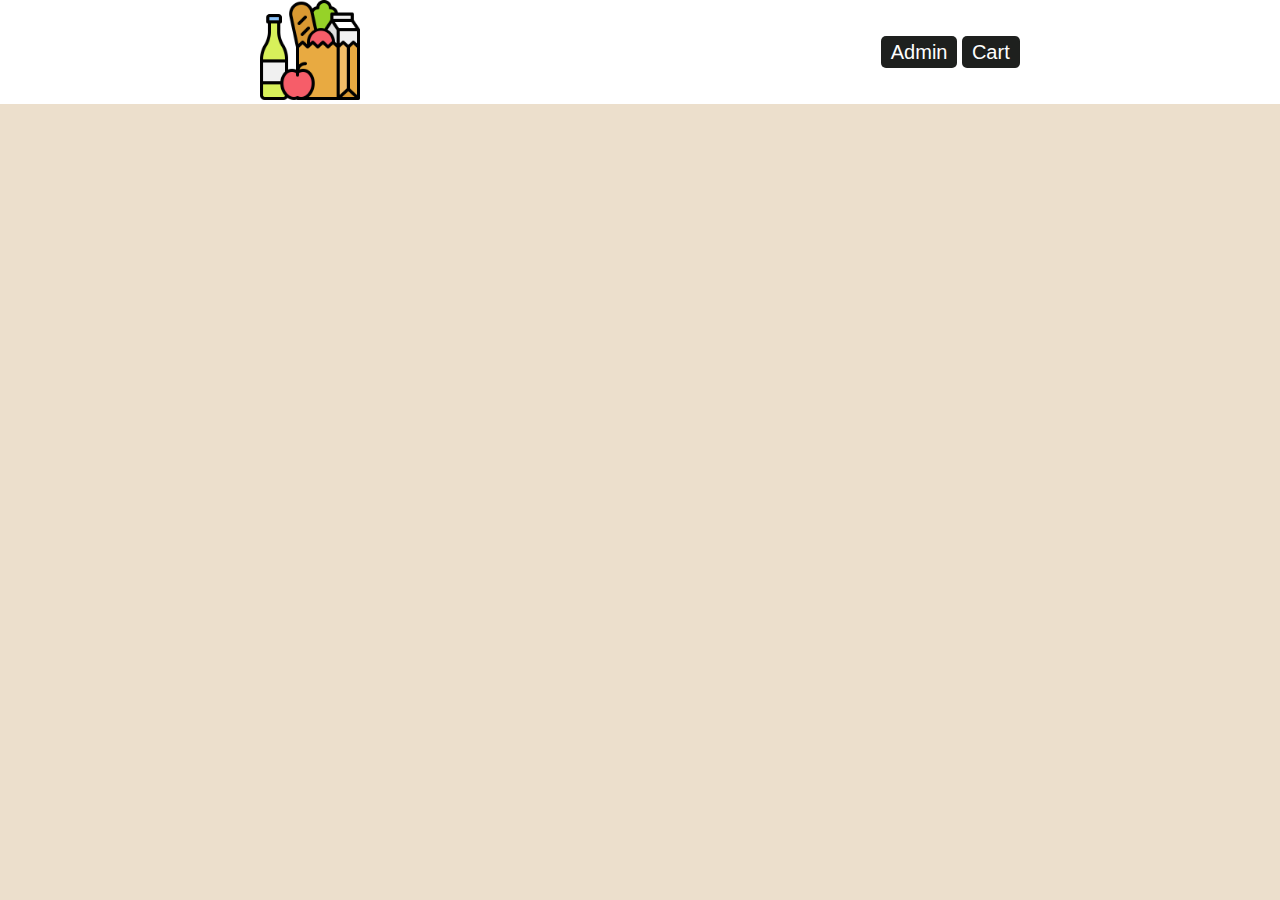
==== pages/admin.html @ ca56101e "feature magazin alimentar" ====
<!DOCTYPE html>
<html lang="en">
  <head>
    <meta charset="UTF-8" />
    <meta name="viewport" content="width=device-width, initial-scale=1.0" />
    <link
      rel="shortcut icon"
      href="https://static.vecteezy.com/system/resources/previews/047/758/486/non_2x/adidas-logo-transparent-background-free-png.png"
      type="image/x-icon"
    />
    <title>Adidas</title>
    <link
      rel="stylesheet"
      href="https://cdnjs.cloudflare.com/ajax/libs/font-awesome/6.6.0/css/all.min.css"
      integrity="sha512-Kc323vGBEqzTmouAECnVceyQqyqdsSiqLQISBL29aUW4U/M7pSPA/gEUZQqv1cwx4OnYxTxve5UMg5GT6L4JJg=="
      crossorigin="anonymous"
      referrerpolicy="no-referrer"
    />
    <link rel="stylesheet" href="../css/style.css" />
  </head>
  <body>
    <div class="container">
      <div class="navbar flex-row bg-white justify-around items-center">
        <div class="logo">
          <a href="index.html">
            <img
              src="../images/logo.png"
              alt="logo"
              width="100px"
            />
          </a>
        </div>
        <div class="nav-links">
          <a href="pages/admin.html"
            ><i class="fa-solid fa-user-secret"></i> Admin</a
          >
          <a href="pages/cart.html"
            ><i class="fa-solid fa-cart-shopping"></i> Cart</a
          >
        </div>
      </div>
      
    </div>
   
  </body>
</html>
---- css/style.css ----
:root {
  --primary-color: #ecdfcc;
  --dark-color: #1e201e;
}

* {
  margin: 0;
  padding: 0;
}

body {
  font-family: Arial, Helvetica, sans-serif;
  background-color: var(--primary-color);
}

.flex-row {
  display: flex;
}

.flex-col {
  display: flex;
  flex-direction: column;
}

.justify-around {
  justify-content: space-around;
}

.justify-between {
  justify-content: space-between;
}

.items-center {
  align-items: center;
}

.flex-wrap {
  flex-wrap: wrap;
}

.gap-5 {
  gap: 5px;
}

.gap-10 {
  gap: 10px;
}

.gap-20 {
  gap: 20px;
}

.bg-white {
  background-color: white;
}

.nav-links a {
  background-color: var(--dark-color);
  color: white;
  text-decoration: none;
  font-size: 20px;
  border-radius: 5px;
  padding: 5px 10px;
}

.card {
  background-color: white;
  height: 300px;
  width: 300px;
  border: 1px solid lightgray;
  padding-top: 30px;
}

.card img {
  width: 100px;
}

.card button {
  width: 200px;
  color: white;
  background-color: black;
  padding: 10px;
  text-transform: uppercase;
}
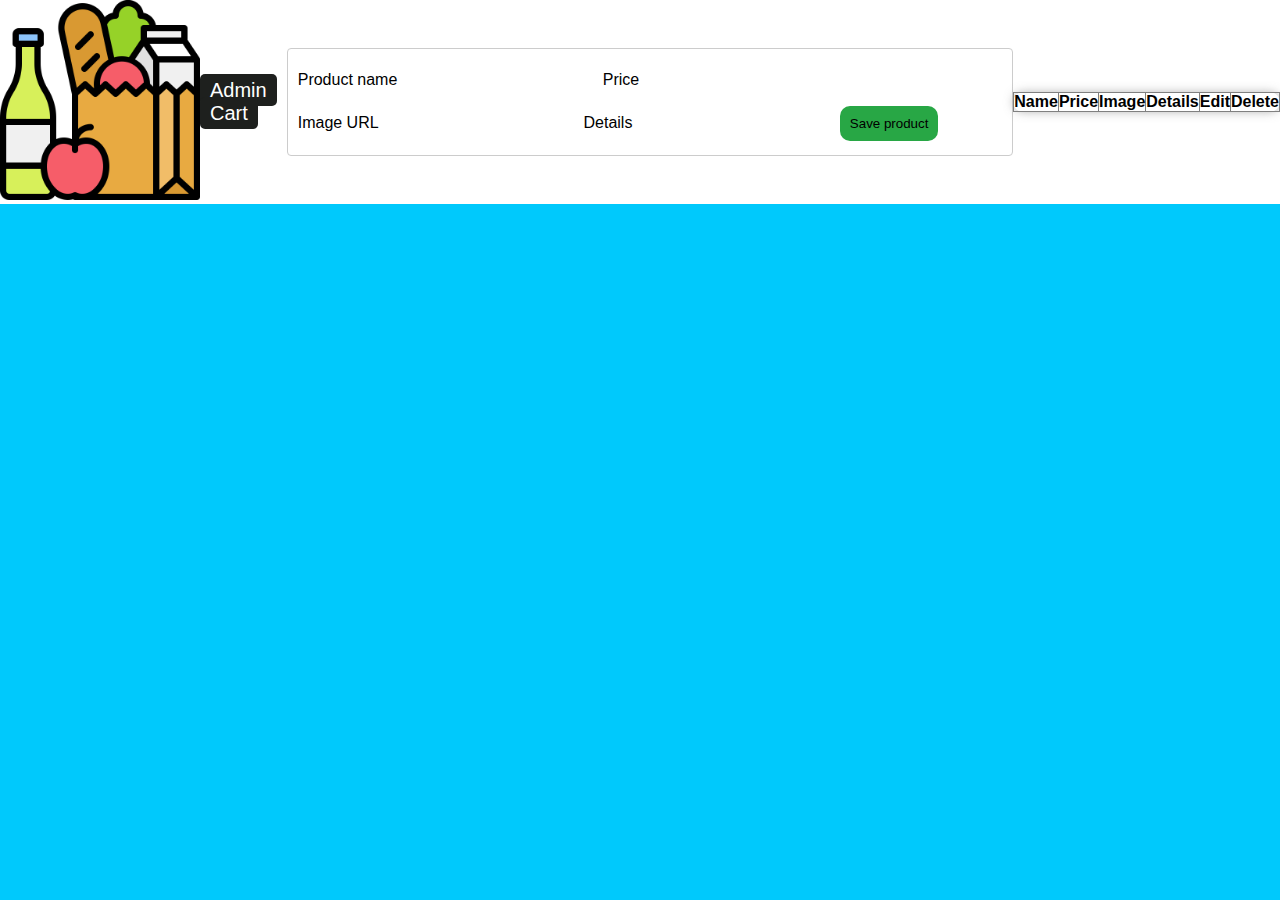
==== commit 20a996f7: "admin feature" ====
--- a/pages/admin.html
+++ b/pages/admin.html
@@ -38,8 +38,40 @@
             ><i class="fa-solid fa-cart-shopping"></i> Cart</a
           >
         </div>
+        <form id="product-form">
+        <div>
+          <label for="name">Product name</label>
+          <input type="text" id="name" />
+        </div>
+        <div>
+          <label for="price">Price</label>
+          <input type="text" id="price" />
+        </div>
+        <div>
+          <label for="image-url">Image URL</label>
+          <input type="text" id="image-url" />
+        </div>
+        <div>
+          <label for="details">Details</label>
+          <input type="text" id="details" />
+        </div>
+        <button id="save-btn">Save product</button>
+      </form>
+      <table id="products-table" border="1">
+        <thead>
+          <tr>
+            <th>Name</th>
+            <th>Price</th>
+            <th>Image</th>
+            <th>Details</th>
+            <th>Edit</th>
+            <th>Delete</th>
+          </tr>
+        </thead>
+        <tbody></tbody>
+      </table>
       </div>
-      
+      <script type="module" src="../js/admins.js"></script>
     </div>
    
   </body>
--- a/css/style.css
+++ b/css/style.css
@@ -1,6 +1,6 @@
-:root {
-  --primary-color: #ecdfcc;
-  --dark-color: #1e201e;
+body {
+  font-family: Verdana, Geneva, Tahoma, sans-serif;
+  background-color: var(--primary-color);
 }
 
 * {
@@ -8,9 +8,15 @@
   padding: 0;
 }
 
-body {
-  font-family: Arial, Helvetica, sans-serif;
-  background-color: var(--primary-color);
+.logo img {
+  width: 200px;
+  height: auto;
+}
+
+:root {
+  --primary-color:#00c9fc;
+  --dark-color:#1E201E;
+
 }
 
 .flex-row {
@@ -34,16 +40,12 @@
   align-items: center;
 }
 
-.flex-wrap {
-  flex-wrap: wrap;
-}
-
 .gap-5 {
   gap: 5px;
 }
 
 .gap-10 {
-  gap: 10px;
+  gap:10px;
 }
 
 .gap-20 {
@@ -58,27 +60,119 @@
   background-color: var(--dark-color);
   color: white;
   text-decoration: none;
+  /* display: flex;
+  justify-content: flex-end; */
   font-size: 20px;
   border-radius: 5px;
   padding: 5px 10px;
 }
 
+/* .nav-links {
+  position: absolute;
+  left: 80vw;
+  display: flex;
+  justify-content: flex-end;
+  align-items: center;
+  gap: 15px;
+  top: 30px;
+} */
+
 .card {
   background-color: white;
-  height: 300px;
-  width: 300px;
+  height: 200px;
+  width: 200px;
   border: 1px solid lightgray;
+  display: flex;
+  flex-direction: column;
+  justify-content: center;
+  align-items: center;
+  text-align: center;
+  box-shadow: 0 4px 8px rgba(0, 0, 0, 0.1);
   padding-top: 30px;
+  padding-bottom: 15px;
+  margin-top: 30px;
+  margin-bottom: 30px;
+  border-radius: 5px 5px 0px 0px;
 }
 
 .card img {
-  width: 100px;
+  width: 90px;
+  height: 100px;
+  margin-bottom: 10px;
 }
 
+.info {
+  padding: 30px;
+}
 .card button {
-  width: 200px;
+  width: 202px;
   color: white;
   background-color: black;
   padding: 10px;
   text-transform: uppercase;
+  border-radius: 0px 0px 5px 5px;
+
+}
+
+.products
+{   
+  display: flex; /* Enables Flexbox for the container */
+  flex-wrap: wrap; /* Allows items to wrap to the next line when space is limited */
+  justify-content: space-evenly; 
+}
+
+#product-form {
+  display: flex;
+  flex-wrap: wrap;
+  align-items: center;
+  padding: 10px;
+  border: 1px solid #ccc;
+  border-radius: 4px;
+  margin: 0 auto;
+}
+
+#products-table {
+  display: row;
+  text-align: center;
+  align-items: center;
+  background-color: white;
+  box-shadow: 0px 0px 10px rgba(114, 114, 113, 0.5);
+  border-collapse: collapse;
+  border-radius: 10px;
+}
+
+
+
+input[type=text] {
+  border: none;
+  padding: 10px 10px;
+  text-decoration: none;
+  margin: 4px 2px;
+  border-radius: 10px;
+}
+
+.edit-btn, .delete-btn {
+  background-color: #007bff; /* Blue background color */
+  color: #fff; /* White text color */
+  border: none;
+  padding: 10px 20px;
+  border-radius: 5px; 
+  text-align: center;
+}
+
+.edit-btn {
+  background-color: #17a2b8;
+}
+
+.delete-btn {
+  background-color: #dc3545;
+}
+
+#save-btn {
+  background-color: #28a745;
+  border: none;
+  padding: 10px 10px;
+  text-decoration: none;
+  margin: 4px 2px;
+  border-radius: 10px;
 }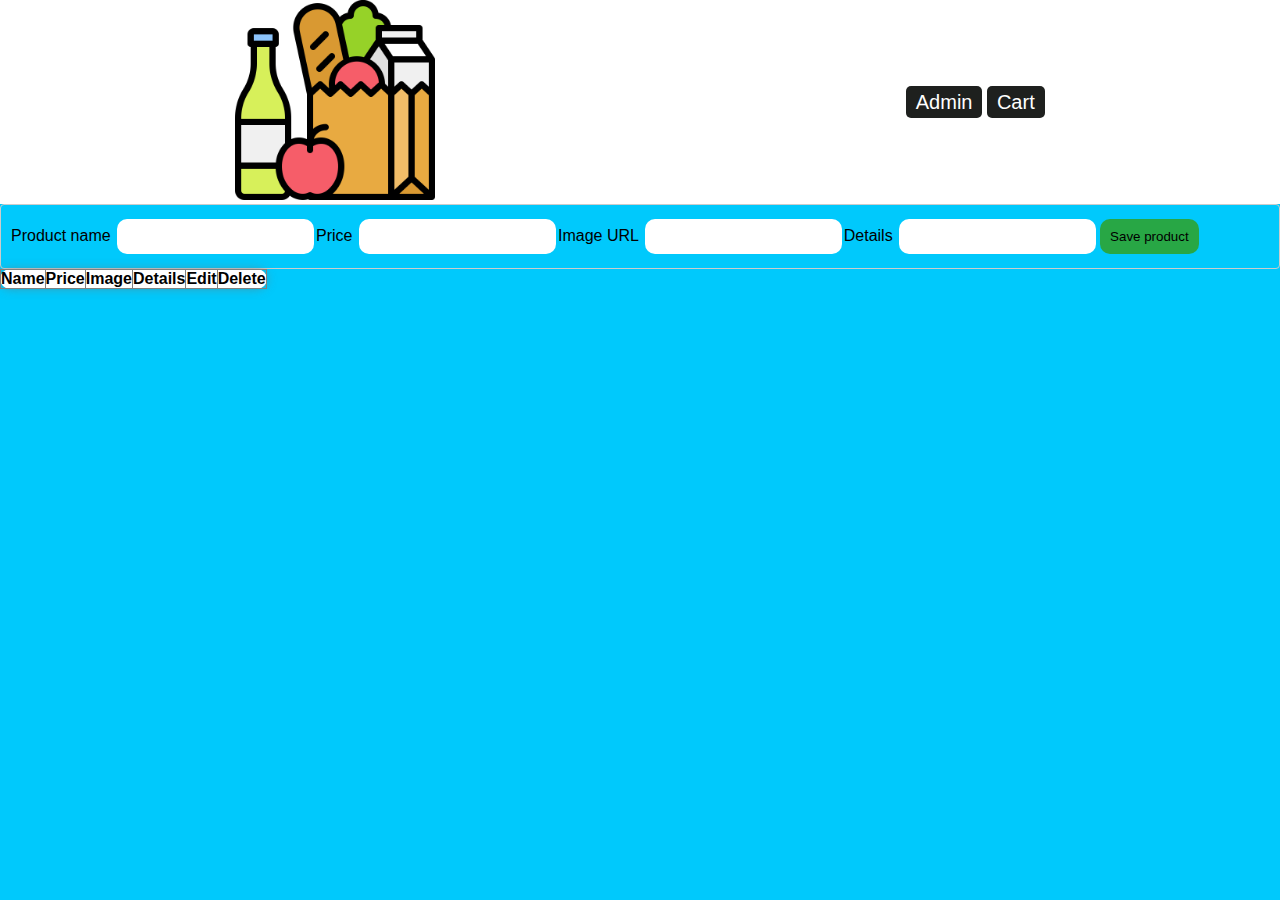
==== commit e4ba7a8d: "feature mesaj" ====
--- a/pages/admin.html
+++ b/pages/admin.html
@@ -22,7 +22,7 @@
     <div class="container">
       <div class="navbar flex-row bg-white justify-around items-center">
         <div class="logo">
-          <a href="index.html">
+          <a href="../index.html">
             <img
               src="../images/logo.png"
               alt="logo"
@@ -31,14 +31,16 @@
           </a>
         </div>
         <div class="nav-links">
-          <a href="pages/admin.html"
+          <a href="admin.html"
             ><i class="fa-solid fa-user-secret"></i> Admin</a
           >
-          <a href="pages/cart.html"
+          <a href="cart.html"
             ><i class="fa-solid fa-cart-shopping"></i> Cart</a
           >
         </div>
-        <form id="product-form">
+        
+      </div>
+      <form id="product-form">
         <div>
           <label for="name">Product name</label>
           <input type="text" id="name" />
@@ -70,8 +72,7 @@
         </thead>
         <tbody></tbody>
       </table>
-      </div>
-      <script type="module" src="../js/admins.js"></script>
+       <script type="module" src="../js/admin.js"></script>
     </div>
    
   </body>
